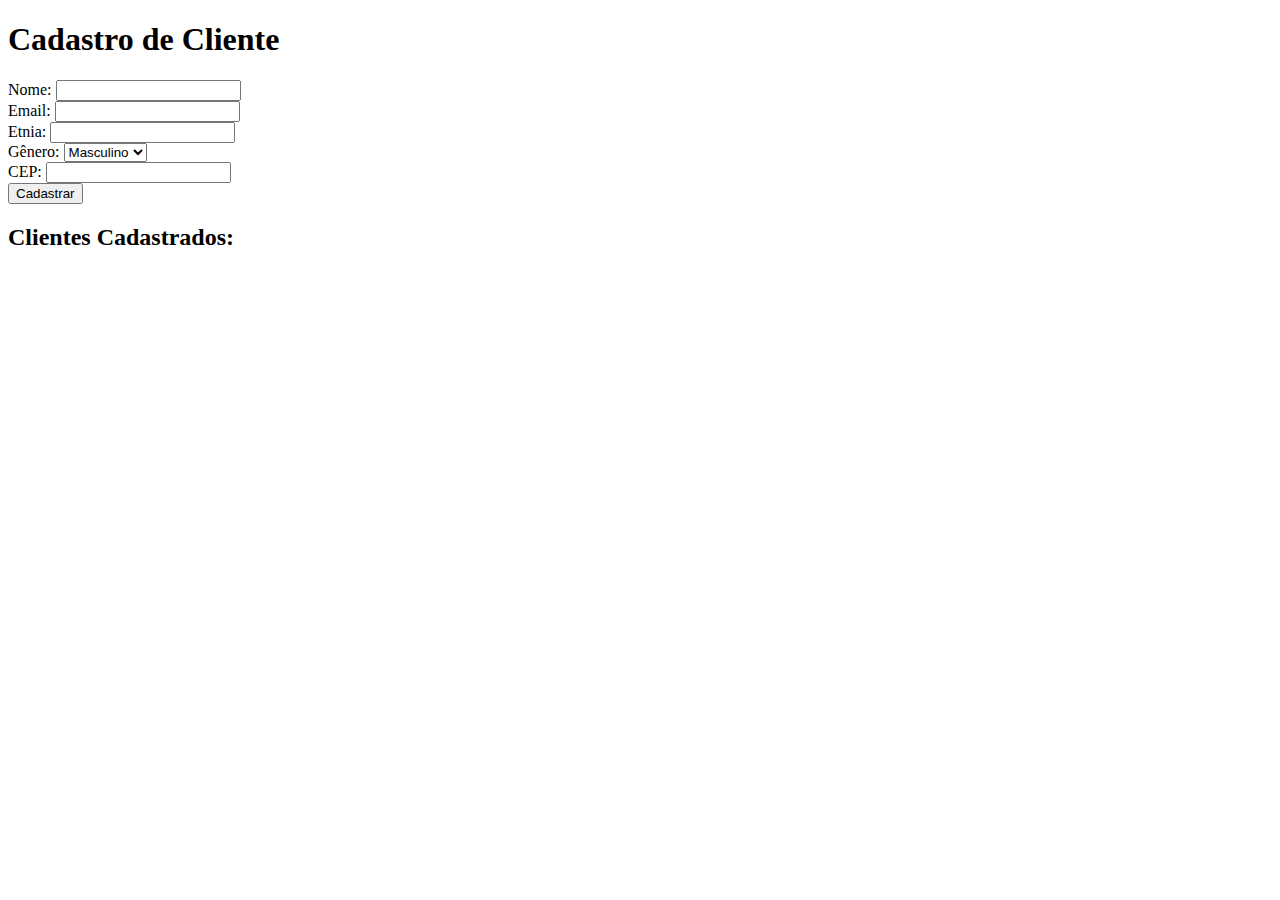
==== cadastro/index.html @ 052e3522 "CRUD Pronto" ====
<!DOCTYPE html>
<html>

<head>
    <title>Formulário de Cadastro</title>
    <link rel="stylesheet" href="style.css">
</head>

<body>
  <h1>Cadastro de Cliente</h1>
  <form id="cadastroClienteForm">
    <label for="nome">Nome:</label>
    <input type="text" id="nome" name="nome" required><br>

    <label for="email">Email:</label>
    <input type="email" id="email" name="email" required><br>

    <label for="etnia">Etnia:</label>
    <input type="text" id="etnia" name="etnia" required><br>

    <label for="genero">Gênero:</label>
    <select id="genero" name="genero" required>
      <option value="masculino">Masculino</option>
      <option value="feminino">Feminino</option>
      <option value="outro">Outro</option>
    </select><br>

    <label for="cep">CEP:</label>
    <input type="text" id="cep" name="cep" required><br>

    <button type="submit">Cadastrar</button>
  </form>

  <h2>Clientes Cadastrados:</h2>
  <ul id="clientesList"></ul>


</body>

    <script src="/cadastro/script.js"></script>
</html>
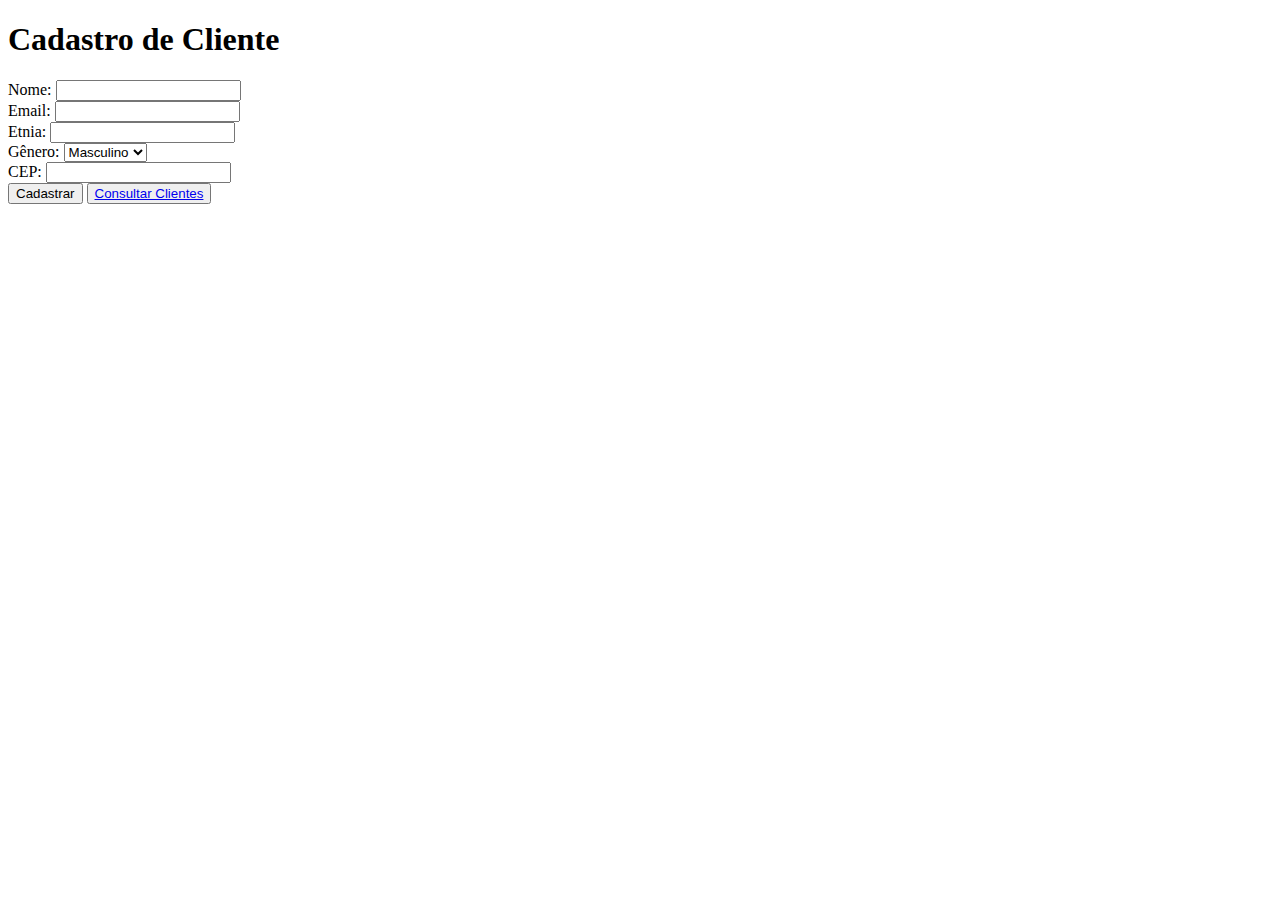
==== commit 4f7476a5: "CRUD PRONTO" ====
--- a/cadastro/index.html
+++ b/cadastro/index.html
@@ -29,10 +29,11 @@
     <input type="text" id="cep" name="cep" required><br>
 
     <button type="submit">Cadastrar</button>
+
+    <button> <a href="/consulta/consulta.html">Consultar Clientes</a> </button>
   </form>
 
-  <h2>Clientes Cadastrados:</h2>
-  <ul id="clientesList"></ul>
+
 
 
 </body>
